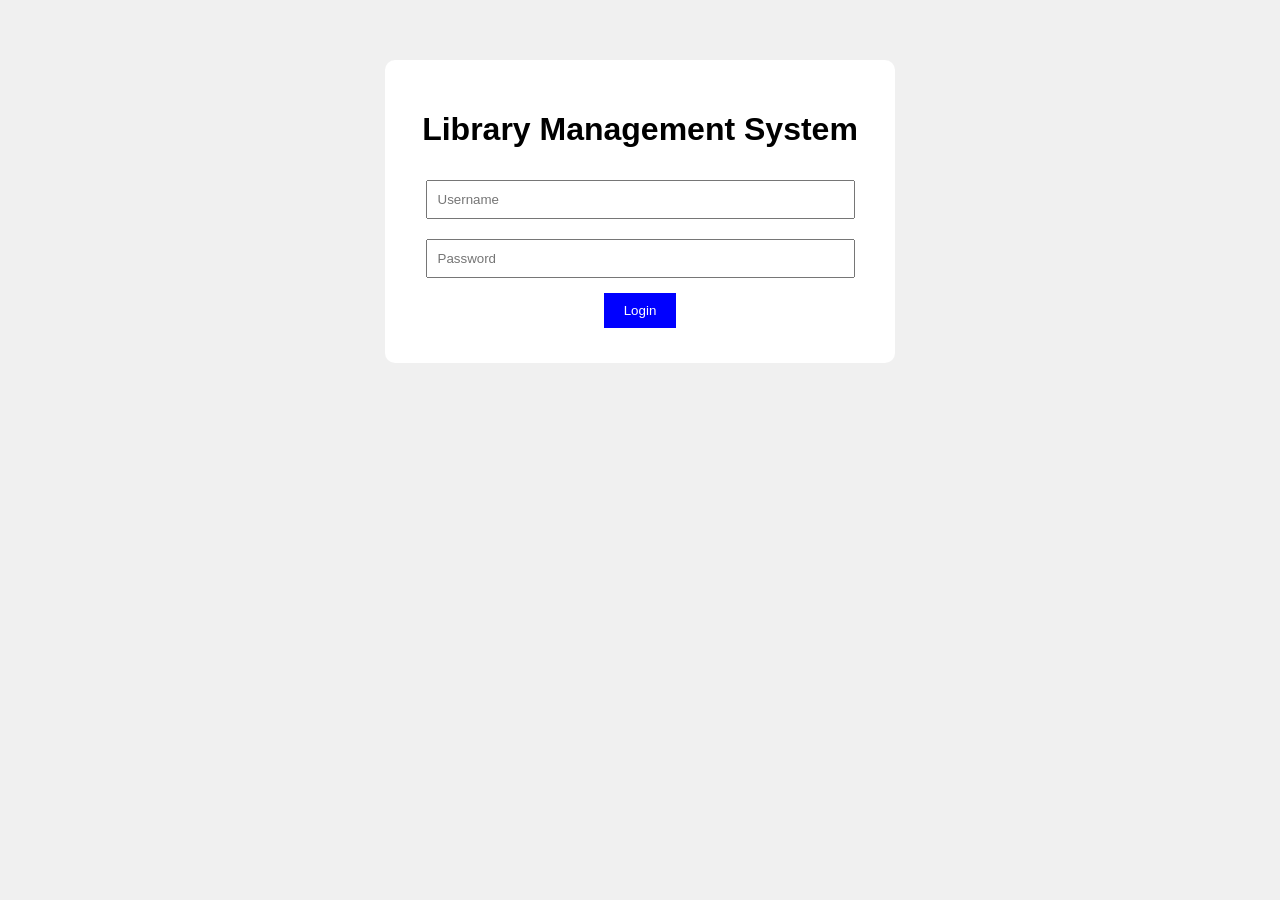
==== index.html @ 562c9149 "Add files via upload Initial commit of refactored OOP code" ====
<!DOCTYPE html>
<html>

<head>
    <title>Library Login</title>
    <link rel="stylesheet" href="style.css">
</head>

<body>

<div class="container">

    <h1>Library Management System</h1>

    <input type="text"
           id="username"
           placeholder="Username">

    <input type="password"
           id="password"
           placeholder="Password">

    <button id="loginBtn">
        Login
    </button>

</div>

<script src="script.js"></script>

</body>
</html>
---- style.css ----
body {

    font-family: Arial;
    background-color: #f0f0f0;
}

.container {

    width: 450px;
    margin: auto;
    margin-top: 60px;
    background: white;
    padding: 30px;
    border-radius: 10px;
    text-align: center;
}

input {

    width: 90%;
    padding: 10px;
    margin: 10px;
}

button {

    padding: 10px 20px;
    background: blue;
    color: white;
    border: none;
    cursor: pointer;
    margin: 5px;
}

button:hover {

    background: darkblue;
}

ul {

    list-style: none;
    padding: 0;
}

li {

    background: #dddddd;
    margin: 10px;
    padding: 15px;
    border-radius: 8px;
}
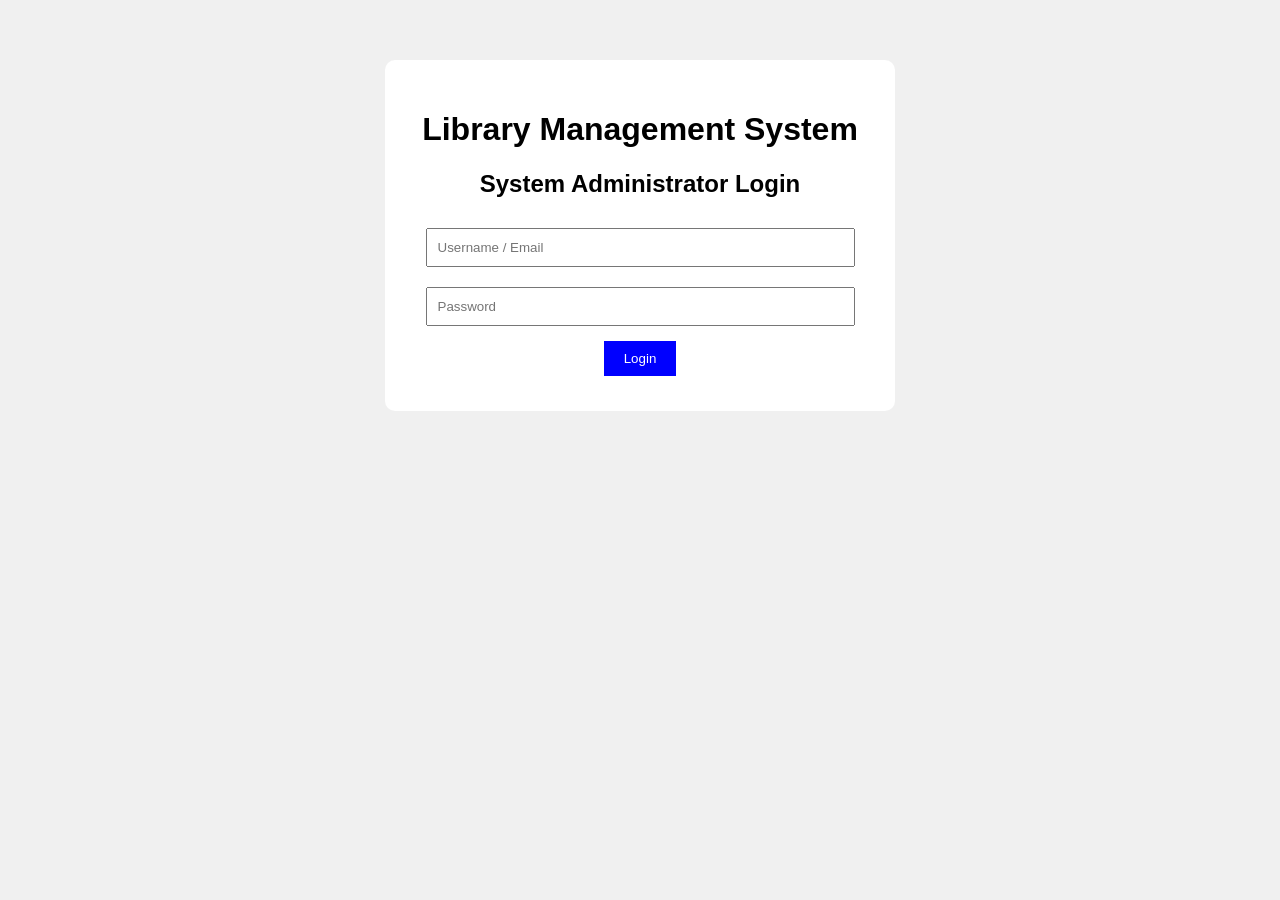
==== commit 6832a4ae: "Update index.html" ====
--- a/index.html
+++ b/index.html
@@ -1,32 +1,24 @@
 <!DOCTYPE html>
-<html>
-
+<html lang="en">
 <head>
+    <meta charset="UTF-8">
+    <meta name="viewport" content="width=device-width, initial-scale=1.0">
     <title>Library Login</title>
     <link rel="stylesheet" href="style.css">
 </head>
-
 <body>
 
 <div class="container">
-
     <h1>Library Management System</h1>
-
-    <input type="text"
-           id="username"
-           placeholder="Username">
-
-    <input type="password"
-           id="password"
-           placeholder="Password">
-
-    <button id="loginBtn">
-        Login
-    </button>
-
+    <h2>System Administrator Login</h2>
+    
+    <div class="form-wrapper">
+        <input type="text" id="username" placeholder="Username / Email">
+        <input type="password" id="password" placeholder="Password">
+        <button id="loginBtn">Login</button>
+    </div>
 </div>
 
 <script src="script.js"></script>
-
 </body>
-</html>+</html>
